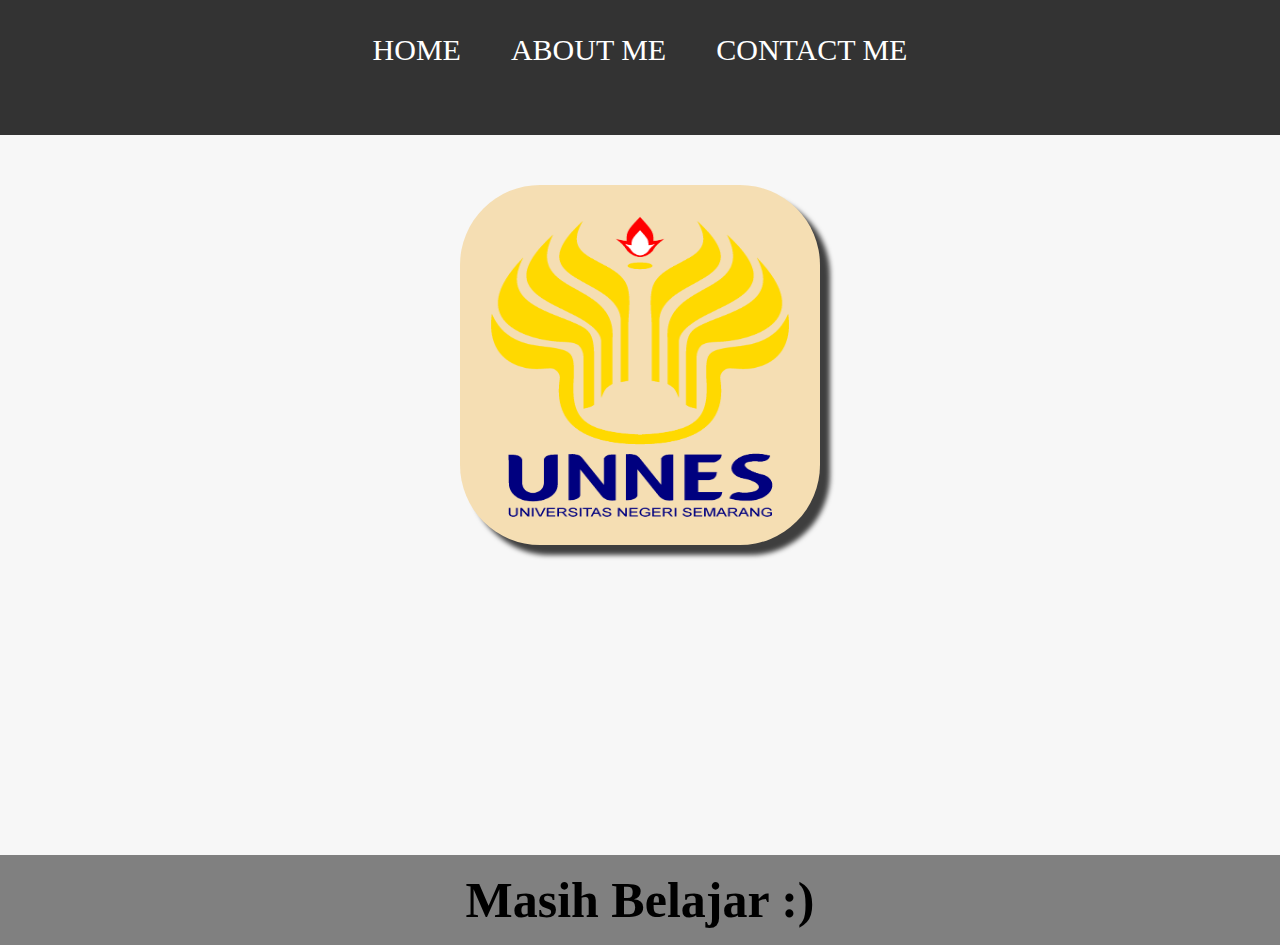
==== index.html @ 00b0a047 "Add files via upload" ====
<html>
    <head>
        <title>Web Latihan</title>
        <link rel="stylesheet" href="style.css" />
    </head>
    <body>
        <div class="container0">
        <!-- Navigation bar -->
        <div class="navbar-container">
            <ul class="ul-navbar">
                <li class="li-navbar">
                    <a href="#" class="a-navbar">HOME</a>
                </li>
                <li class="li-navbar">
                    <a href="about.html" class="a-navbar">ABOUT ME</a>
                </li>
                <li class="li-navbar">
                    <a href="contactme.html" class="a-navbar">CONTACT ME</a>
                </li>
            </ul>
        </div>
        <!-- Navigation bar selesai -->

        <!-- Content 1 -->
        <div class="content1">
            <a href="https://apps.unnes.ac.id/" class="a-content1">
                <img src="UNNES.png" class="img-content1" />
            </a>
        </div>
        <!-- Content 1 END -->

        <!-- Footer -->
        <div class="footer1">
            <h1 class="footer-content1">Masih Belajar :)</h1>
        </div>
        <!-- Footer end -->
        </div>
    </body>
</html>
---- style.css ----
*,
html {
    margin: 0;
    padding: 0;
}

.navbar-container {
    background-color: #333;
    width: 100%;
    height: 15vh;
}

.ul-navbar {
    display: flex;
    height: 100px;
    justify-content: center;
    align-items: center;
}

.li-navbar {
    list-style-type: none;
    padding: 20px;
    color: white;
    margin: 5px;
    font-size: 30px;
}

.li-navbar:hover {
    background-color: blue;
    transition: .5s ease-in-out;
    transition-delay: .3s;
    border-radius: 10px;
}

.a-navbar {
    color: white;
    text-decoration: none;
}

.content1{
    background-color: #f7f7f7;
    display: flex;
    justify-content: center;
    align-content: center;
    height: 80vh;
}

.a-content1 {
    height: 360px;
    width: 360px;
    background-color: wheat;
    display: flex;
    justify-content: center;
    align-items: center;
    margin-top: 50px;
    margin-bottom: 10px;
    border-radius: 80px;
    box-shadow: 10px 10px 5px 0px rgba(0,0,0,0.75);
    -webkit-box-shadow: 10px 10px 5px 0px rgba(0,0,0,0.75);
    -moz-box-shadow: 10px 10px 5px 0px rgba(0,0,0,0.75);
}

.img-content1 {
    width: 100%;
    height: 100%;
}

.footer1 {
    background-color: gray;
    display: flex;
    justify-content: center;
    align-items: center;
    height: 10vh;
}

.footer-content1 {
    font-size: 50px;
}
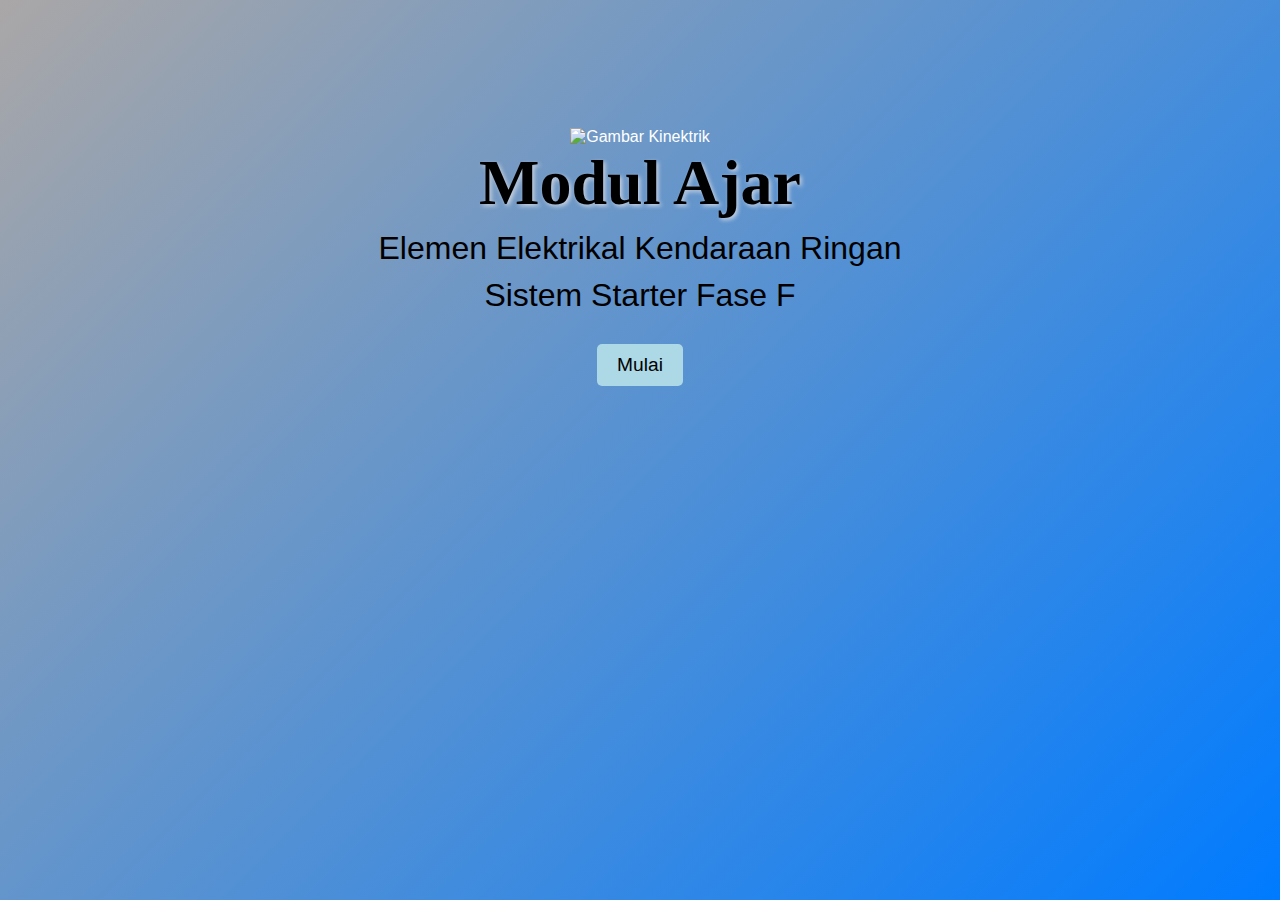
==== commit dc9df71a: "Add files via upload" ====
--- a/index.html
+++ b/index.html
@@ -1,39 +1,20 @@
-<html>
-    <head>
-        <title>Web Latihan</title>
-        <link rel="stylesheet" href="style.css" />
-    </head>
-    <body>
-        <div class="container0">
-        <!-- Navigation bar -->
-        <div class="navbar-container">
-            <ul class="ul-navbar">
-                <li class="li-navbar">
-                    <a href="#" class="a-navbar">HOME</a>
-                </li>
-                <li class="li-navbar">
-                    <a href="about.html" class="a-navbar">ABOUT ME</a>
-                </li>
-                <li class="li-navbar">
-                    <a href="contactme.html" class="a-navbar">CONTACT ME</a>
-                </li>
-            </ul>
-        </div>
-        <!-- Navigation bar selesai -->
-
-        <!-- Content 1 -->
-        <div class="content1">
-            <a href="https://apps.unnes.ac.id/" class="a-content1">
-                <img src="UNNES.png" class="img-content1" />
-            </a>
-        </div>
-        <!-- Content 1 END -->
-
-        <!-- Footer -->
-        <div class="footer1">
-            <h1 class="footer-content1">Masih Belajar :)</h1>
-        </div>
-        <!-- Footer end -->
-        </div>
-    </body>
+<!DOCTYPE html>
+<html lang="en">
+<head>
+    <meta charset="UTF-8">
+    <meta name="viewport" content="width=device-width, initial-scale=1.0">
+    <title>Kinektrik</title>
+    <link rel="stylesheet" href="styles.css">
+</head>
+<body>
+    <div class="background"></div>
+    <div class="content">
+        <img src="IsiKonten/UNNES.png" alt="Gambar Kinektrik" class="responsive-image">
+        <h1>Modul Ajar</h1>
+        <p>Elemen Elektrikal Kendaraan Ringan</p>
+        <p>Sistem Starter Fase F</p>
+        <a href="home.html" class="button">Mulai</a>
+    </div>
+    <script src="script.js"></script>
+</body>
 </html>--- a/styles.css
+++ b/styles.css
@@ -0,0 +1,77 @@
+body, html {
+    margin: 0;
+    padding: 0;
+    height: 100%;
+    font-family: Arial, sans-serif;
+    overflow: hidden;
+}
+
+.background {
+    position: absolute;
+    top: 0;
+    left: 0;
+    width: 100%;
+    height: 100%;
+    background: linear-gradient(135deg, #aaa7a7, #007BFF); /* Biru muda dan Abu-abu */
+    z-index: -1;
+}
+
+.content {
+    position: relative;
+    z-index: 1;
+    text-align: center;
+    color: white;
+    padding-top: 10%;
+    max-width: 100%;
+    height: auto;
+}
+
+h1 {
+    font-size: 4rem;
+    margin: 0;
+    color: black;
+    text-shadow: 2px 2px 4px rgba(241, 237, 237, 0.7);
+    font-family: 'Open Sans';
+}
+
+img {
+    width: 100px;
+    max-width: 100%;
+    height: auto;
+}
+
+p {
+    font-size: 2rem;
+    margin: 10px 0;
+    color: black;
+}
+
+.button {
+    display: inline-block;
+    margin-top: 20px;
+    padding: 10px 20px;
+    font-size: 1.2rem;
+    color: black;
+    background-color: #add8e6;
+    text-decoration: none;
+    border-radius: 5px;
+    transition: background-color 0.3s ease;
+}
+
+.button:hover {
+    background-color: #0056b3;
+}
+
+@media (max-width: 768px) {
+    h1 {
+        font-size: 3rem;
+    }
+
+    p {
+        font-size: 1.5rem;
+    }
+
+    .button {
+        font-size: 1rem;
+    }
+}